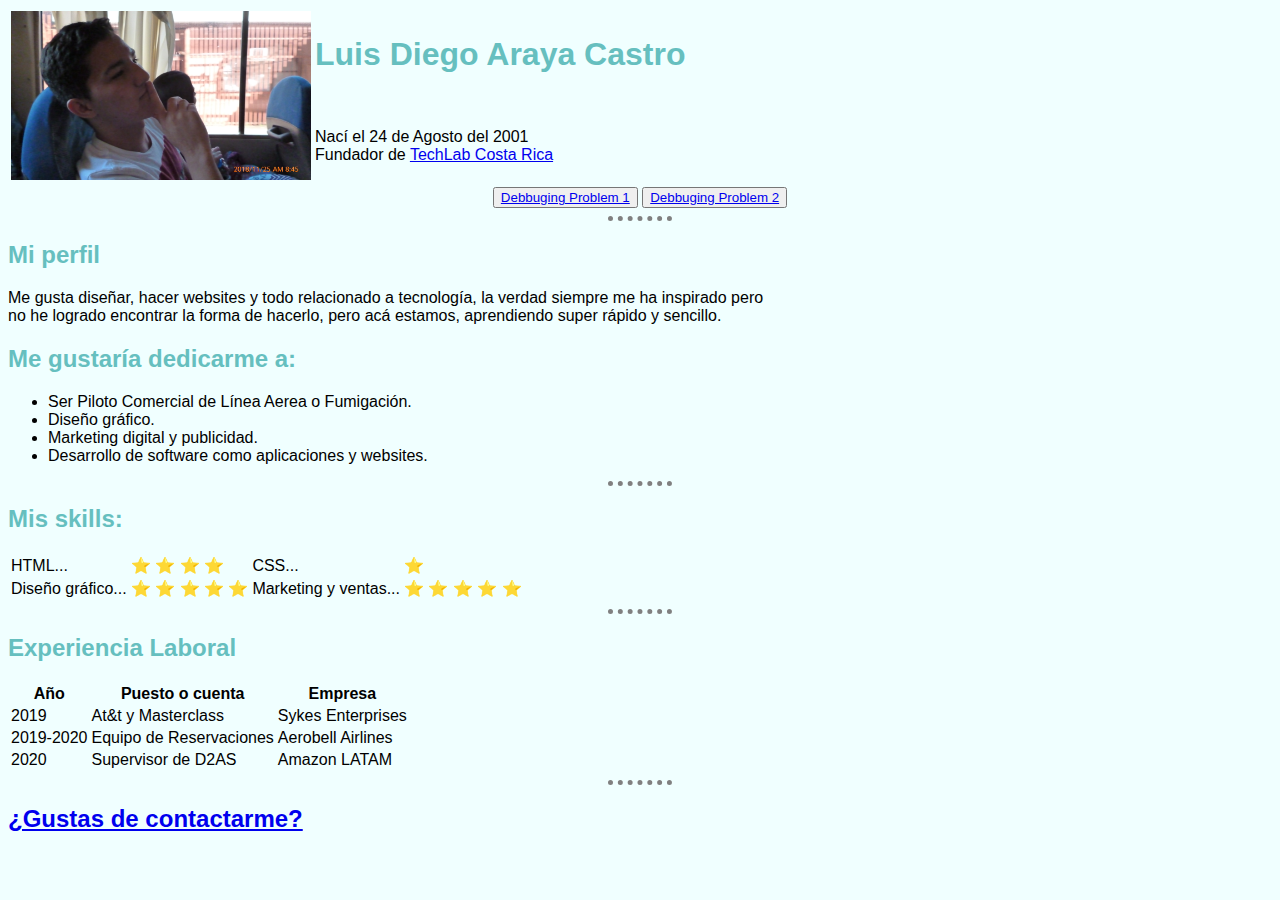
==== index.html @ 6822add3 "Add files via upload" ====
<!DOCTYPE html>
<html lang="en" dir="ltr">
  <head>
    <meta charset="utf-8">
    <title>Diego Araya Website</title>
  </head>
  <link rel="stylesheet" href="css/style.css">
  <body>
    <head>
<!--Acá empieza la partesita de arriba-->
      <table>
        <tr>
          <td><a href="index.html"><img src="P1070421.JPG" alt="profile-picture"></td>
          <td>
            <h1>Luis Diego Araya Castro</h1><br>
            <p>Nací el 24 de Agosto del 2001 <br>
            Fundador de <a href="www.techlancr.com/">TechLab Costa Rica</a></p>
          </td>
        </tr>
      </table>
      <center>
        <button type="button" name="button"><a href="Debugging Problem 1.html">Debbuging Problem 1</a></button>
        <button type="button" name="button"><a href="Debugging Problem 2.html">Debbuging Problem 2</a></button>
      </center>
<!--Acá termina la partesita de arriba-->
    <hr>
<!-- Acá empieza la partesita de abajo mi descripción, la del medio por decirlo así-->
    <h2>Mi perfil</h2>
    <p>Me gusta diseñar, hacer websites y todo relacionado a tecnología, la verdad siempre me ha inspirado pero <br>
no he logrado encontrar la forma de hacerlo, pero acá estamos, aprendiendo super rápido y sencillo.</p>
    <h2>Me gustaría dedicarme a:</h2>
    <ul>
      <li>Ser Piloto Comercial de Línea Aerea o Fumigación.</li>
      <li>Diseño gráfico.</li>
      <li>Marketing digital y publicidad.</li>
      <li>Desarrollo de software como aplicaciones y websites.</li>
    </ul>
<!-- Acá termina la partesita de abajo mi descripción, la del medio por decirlo así-->
    <hr>
<!--Acá empiezan mis skills-->
    <h2>Mis skills: </h2>
    <table>
      <tr>
        <td>HTML...</td>
        <td><span>&#11088; &#11088; &#11088; &#11088</span></td>
        <td>CSS...</td>
        <td><span>&#11088;</span></td>
      </tr>
      <tr>
        <td>Diseño gráfico...</td>
        <td><span>&#11088; &#11088; &#11088; &#11088; &#11088;</span></td>
        <td>Marketing y ventas...</td>
        <td><span>&#11088; &#11088; &#11088; &#11088; &#11088;</span></td>
      </tr>
    </table>
<!--Acá termina mis skills-->
    <hr>
    <!--Tabla de experiencia, inicio-->
    <h2>Experiencia Laboral</h2>
    <table>
      <thead>
        <tr>
          <th>Año</th>
          <th>Puesto o cuenta</th>
          <th>Empresa</th>
        </tr>
      </thead>
      <!--Experiencia en Sykes-->
      <tr>
        <td>2019</td>
        <td>At&t y Masterclass</td>
        <td>Sykes Enterprises</td>
      </tr>
      <!--Experiencia en Aerobell-->
      <tr>
        <td>2019-2020</td>
        <td>Equipo de Reservaciones</td>
        <td>Aerobell Airlines</td>
      </tr>
      <!--Experiencia en Amazon-->
      <tr>
        <td>2020</td>
        <td>Supervisor de D2AS</td>
        <td>Amazon LATAM</td>
      </tr>
    </table>
<!--Tabla de experiencia, final-->
    <hr>
<!--Parte del contácto, inicio-->
    <h2><a href="Contactame.html">¿Gustas de contactarme?</a></h2>
    </head>
  </body>
</html>
---- css/style.css ----
body {
   background-color: azure;
   font-family: arial;
   }
   hr {
   border-style:dotted none none;
   border-width: 5px;
   border-color: grey;
   width: 5%;
   }
   img {
   width:300px
   }
   h1 {
   color: #66bfbf;
   }
   h2 {
   color: #66bfbf;
   }
   h3 {
   color: #66bfbf;
   }
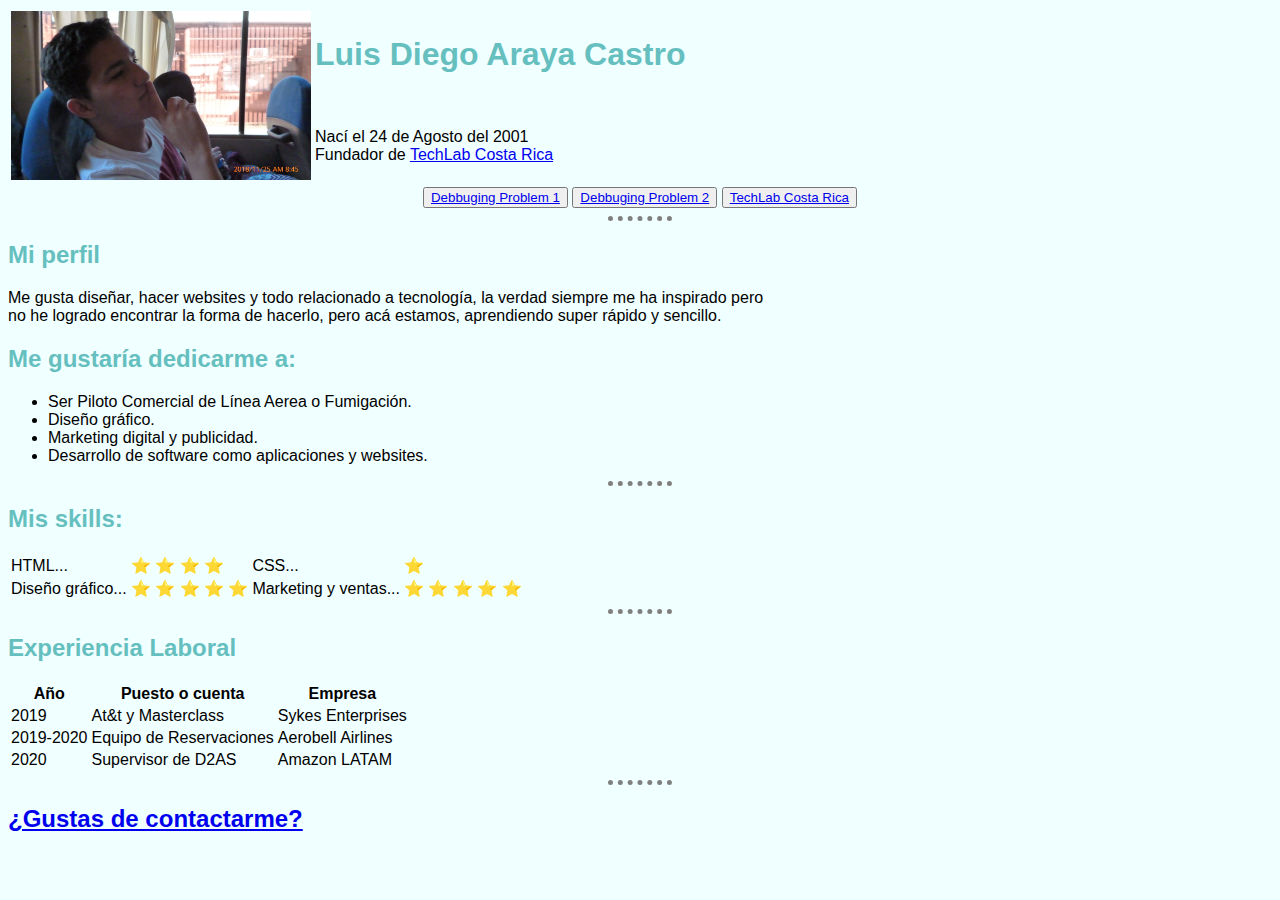
==== commit a3dad869: "Add files via upload" ====
--- a/index.html
+++ b/index.html
@@ -14,13 +14,14 @@
           <td>
             <h1>Luis Diego Araya Castro</h1><br>
             <p>Nací el 24 de Agosto del 2001 <br>
-            Fundador de <a href="www.techlancr.com/">TechLab Costa Rica</a></p>
+            Fundador de <a href="www.techlabcr.com/">TechLab Costa Rica</a></p>
           </td>
         </tr>
       </table>
       <center>
         <button type="button" name="button"><a href="Debugging Problem 1.html">Debbuging Problem 1</a></button>
         <button type="button" name="button"><a href="Debugging Problem 2.html">Debbuging Problem 2</a></button>
+        <button type="button" name="button"><a href="techlabcr.html">TechLab Costa Rica</a></button>
       </center>
 <!--Acá termina la partesita de arriba-->
     <hr>
@@ -42,7 +43,7 @@
     <table>
       <tr>
         <td>HTML...</td>
-        <td><span>&#11088; &#11088; &#11088; &#11088</span></td>
+        <td><span>&#11088; &#11088; &#11088; &#11088;</span></td>
         <td>CSS...</td>
         <td><span>&#11088;</span></td>
       </tr>
